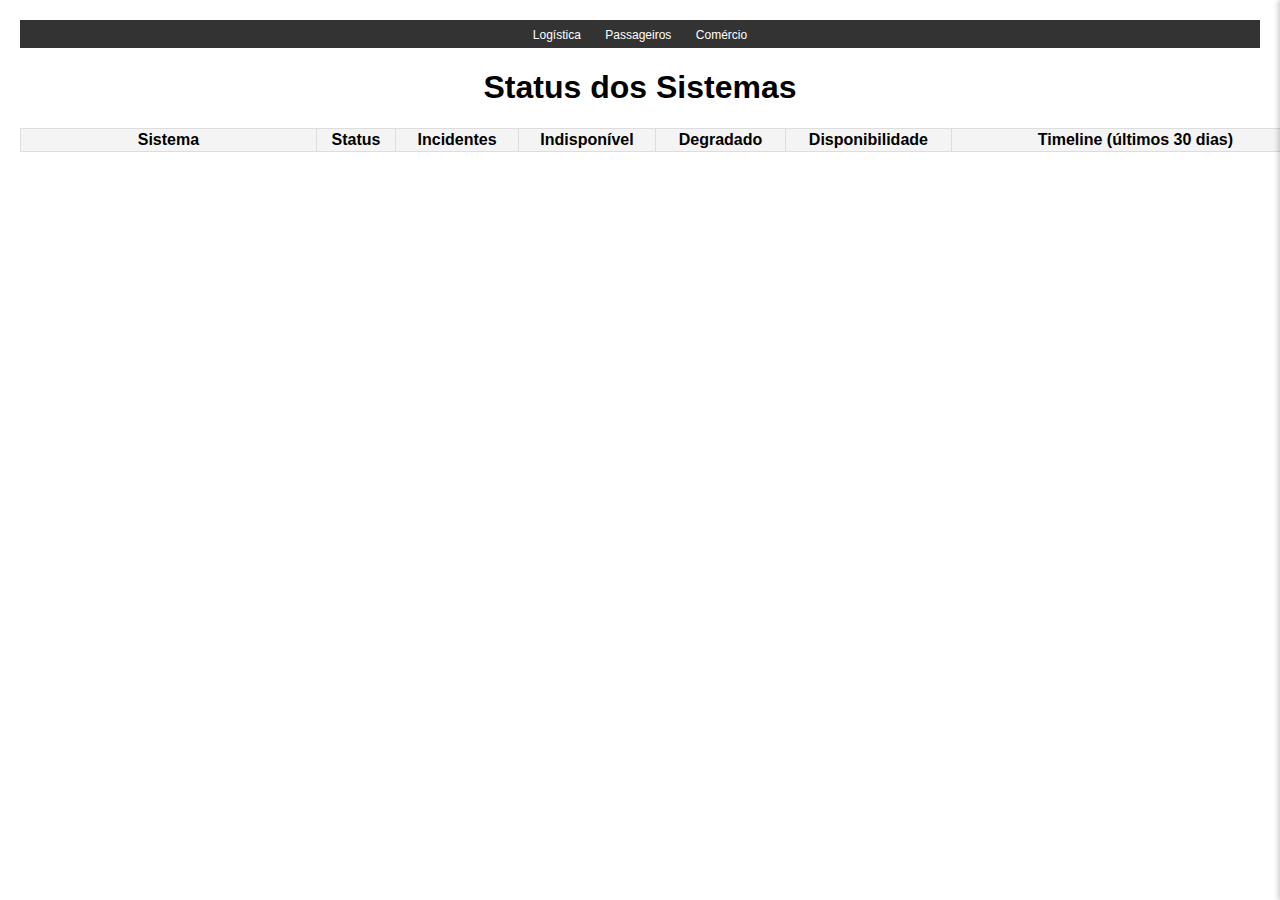
==== index.html @ 4e884560 "Add files via upload" ====
<!DOCTYPE html>
<html lang="pt-BR">
<head>
  <meta charset="UTF-8">
  <meta name="viewport" content="width=device-width, initial-scale=1.0">
  <title>Status dos Sistemas</title>
  <style>
    .top-bar {
    background-color: #333; /* Cor da barra */
    padding: 5px 0;
    text-align: center;
}

.top-bar a {
    color: white;
    font-size: 12px; /* Fonte pequena */
    text-decoration: none;
    margin: 0 10px; /* Espaço entre os links */
}

.top-bar a:hover {
    text-decoration: underline;
}
    body {
      font-family: Arial, sans-serif;
      margin: 20px;
      overflow-x: hidden;
    }
    h1 {
      text-align: center;
    }
    table {
      width: 1300px; /* Aumentei a largura da tabela para acomodar as novas colunas */
      border-collapse: collapse;
      table-layout: fixed;
      margin:auto;
    }
    th, td {
      padding: 2px;
      border: 1px solid #ddd;
      text-align: center;
      word-wrap: break-word;
    }
    .status {
      width: 40px;
    }
    th {
      background-color: #f4f4f4;
      cursor: pointer;
    }
    .ok {
      background-color: #02b902;
      color: #ffffff;
      cursor: pointer;
    }
    .indisponivel {
      background-color: #fb2c39;
      color: #ffffff;
      cursor: pointer;
    }
    .degradado {
      background-color: #fb632c;
      color: #ffffff;
      cursor: pointer;
    }
    .informacao {
      background-color: #2196f3;
      color: #ffffff;
      cursor: pointer;
    }
    .timeline-container {
      display: flex;
      margin: 1px 0;
      overflow-x: auto;
      align-items: center;
      position: relative;
      /*height: 20px;*/
    }
    .timeline-block {
      width: 5px;
      height: 25px;
      margin-right: 1px;
  
    }
    .green {
      background-color: #02b902;
    }
    .orange {
      background-color: #fb632c;
    }
    .red {
      background-color: #fb2c39;
    }
    .blue {
      background-color: #2196f3;
    }
    .sidebar {
      position: fixed;
      top: 0;
      height: 100%;
      width: 400px;
      background-color: #fff;
      box-shadow: -2px 0 5px rgba(0, 0, 0, 0.2);
      overflow-y: auto;
      transition: transform 0.3s ease;
      z-index: 1000;
    }
    .timeline-sidebar {
      right: -400px;
    }
    .details-sidebar {
      right: -800px;
    }
    .timeline-sidebar.open {
      right: 0;
    }
    .details-sidebar.open {
      right: 400px;
    }
    .sidebar-header {
      padding: 15px;
      background-color: #f4f4f4;
      display: flex;
      justify-content: space-between;
      align-items: center;
      border-bottom: 1px solid #ddd;
    }
    .sidebar-header h2 {
      margin: 0;
      font-size: 18px;
    }
    .close-btn {
      background: none;
      border: none;
      font-size: 18px;
      cursor: pointer;
    }
    #timelineContent {
      list-style-type: none;
      margin: 0;
      padding: 20px;
    }
    .timeline-item {
      margin: 5px 0;
      padding: 5px;
      border-left: 8px solid;
      position: relative;
      cursor: pointer;
    }
    #eventDetails {
      padding: 20px;
    }
    .critical {
      border-left-color: #fb2c39;
    }
    .warning {
      border-left-color: #fb632c;
    }
    .information {
      border-left-color: #2196f3;
    }
  </style>
</head>
<body>
  <nav class="top-bar">
    <a href="/status/logistica/">Logística</a>
    <a href="/status/passageiros/">Passageiros</a>
    <a href="/status/comercio/">Comércio</a>
</nav>
  <h1>Status dos Sistemas</h1>
  <table>
    <thead>
      <tr>
        <th style="width: 200px;" onclick="sortTable(0)">Sistema</th>
        <th style="width: 50px;" onclick="sortTable(1)">Status</th>
        <th style="width: 80px;" onclick="sortTable(2)">Incidentes</th>
        <th style="width: 90px;" onclick="sortTable(3)">Indisponível</th>
        <th style="width: 85px;" onclick="sortTable(4)">Degradado</th>
        <th style="width: 110px;" onclick="sortTable(5)">Disponibilidade</th>
        <th style="width: 250px;">Timeline (últimos 30 dias)</th>
      </tr>
    </thead>
    <tbody id="statusTable">
      <!-- Dados serão carregados aqui -->
    </tbody>
  </table>

  <!-- Timeline Sidebar -->
  <div id="timelineSidebar" class="sidebar timeline-sidebar">
    <div class="sidebar-header">
      <h2 id="timelineTitle">Timeline</h2>
      <button class="close-btn" onclick="closeSidebar('timelineSidebar');closeSidebar('detailsSidebar')">×</button>
    </div>
    <ul id="timelineContent">
      <!-- Timeline será carregada aqui -->
    </ul>
  </div>

  <!-- Event Details Sidebar -->
  <div id="detailsSidebar" class="sidebar details-sidebar">
    <div class="sidebar-header">
      <h2>Detalhes do Evento</h2>
      <button class="close-btn" onclick="closeSidebar('detailsSidebar')">×</button>
    </div>
    <div id="eventDetails">
      <!-- Detalhes do evento serão carregados aqui -->
    </div>
  </div>

  <script>
    const startDate = new Date('2025-01-01T00:00:00'); // Data base para cálculo da disponibilidade

    async function fetchData() {
      const response = await fetch('data.json?v=' + Date.now());
      const timelineResponse = await fetch('timeline2.json?v=' + Date.now());
      const eventsResponse = await fetch('events.json?v=' + Date.now());
      const data = await response.json();
      const timelines = await timelineResponse.json();
      const events = await eventsResponse.json();
      const tableBody = document.getElementById('statusTable');

      tableBody.innerHTML = ''; // Limpa a tabela

      data.forEach((item, index) => {
        const row = document.createElement('tr');
        let statusText = 'OK';
        let statusClass = 'ok';

        if (item.incidente) {
          if (item.tipo === 'INDISPONÍVEL') {
            statusText = 'Indisponível';
            statusClass = 'indisponivel';
          } else if (item.tipo === 'DEGRADADO') {
            statusText = 'Degradado';
            statusClass = 'degradado';
          } else if (item.tipo === 'INFORMAÇÃO') {
            statusText = 'Informação';
            statusClass = 'informacao';
          }

          if (item.status === "Contornado") {
            statusText = `Contornado (${formatDate(new Date(item.Contorno))})`;
          }
        }

        // Calcula os valores para as novas colunas
        const sistemaEvents = events.filter(event => event.Sistema === item.sistema);
        const incidentCount = sistemaEvents.length;
        const unavailableTime = calculateTotalTime(sistemaEvents, 'INDISPONÍVEL');
        const degradedTime = calculateTotalTime(sistemaEvents, 'DEGRADADO');
        const availability = calculateAvailability(sistemaEvents);

        // Timeline Horizontal
        const timelineData = timelines[index]?.timeline || [];
        const timelineDiv = document.createElement('div');
        timelineDiv.classList.add('timeline-container');

        timelineData.forEach(block => {
          const div = document.createElement('div');
          div.classList.add('timeline-block', block);
          timelineDiv.appendChild(div);
        });

        row.innerHTML = `
          <td onclick="showTimeline('${item.sistema}');closeSidebar('detailsSidebar')">${item.sistema}</td>
          <td style="text-align: center; vertical-align: middle;" onclick="showTimeline('${item.sistema}');closeSidebar('detailsSidebar')">
            <img src="${getStatusIcon(statusClass)}" alt="${statusClass}" style="width: 24px; height: 24px;">
          </td>
          <td onclick="showTimeline('${item.sistema}');closeSidebar('detailsSidebar')">${incidentCount}</td>
          <td onclick="showTimeline('${item.sistema}');closeSidebar('detailsSidebar')">${unavailableTime} min</td>
          <td onclick="showTimeline('${item.sistema}');closeSidebar('detailsSidebar')">${degradedTime} min</td>
          <td onclick="showTimeline('${item.sistema}');closeSidebar('detailsSidebar')">${availability}%</td>
        `;
        const timelineCell = document.createElement('td');
        timelineCell.appendChild(timelineDiv);
        row.appendChild(timelineCell);

        tableBody.appendChild(row);
      });

      sortTable(0);
    }

    function sortTable(columnIndex) {
      const table = document.getElementById('statusTable');
      const rows = Array.from(table.querySelectorAll('tr'));

      rows.sort((a, b) => {
        const aValue = a.cells[columnIndex].textContent.trim();
        const bValue = b.cells[columnIndex].textContent.trim();

        if (columnIndex === 2 || columnIndex === 3 || columnIndex === 4 || columnIndex === 5) {
          // Ordenação numérica para colunas de números
          return parseFloat(aValue) - parseFloat(bValue);
        } else {
          // Ordenação alfabética para outras colunas
          return aValue.localeCompare(bValue);
        }
      });

      // Limpa a tabela e adiciona as linhas ordenadas
      table.innerHTML = '';
      rows.forEach(row => table.appendChild(row));
    }

    function calculateTotalTime(events, type) {
      let totalTime = 0;
      events.forEach(event => {
        if (event.Tipo === type) {
          const inicio = convertExcelDate(event.Inicio);
          const contorno = event.Contorno ? convertExcelDate(event.Contorno) : new Date();
          const fim = event.Fim ? convertExcelDate(event.Fim) : new Date();

          if (contorno < fim) {
            const diffInMs = contorno - inicio;
            const diffInMinutes = diffInMs / (1000 * 60);
            totalTime += diffInMinutes;
          } else {
            const diffInMs = fim - inicio;
            const diffInMinutes = diffInMs / (1000 * 60);
            totalTime += diffInMinutes;
          }
        }
      });
      return Math.round(totalTime);
    }

    function calculateAvailability(events) {
      const totalTime = new Date() - startDate;
      let unavailableTime = 0;

      events.forEach(event => {
        if (event.Tipo === 'INDISPONÍVEL' || event.Tipo === 'DEGRADADO') {
          const inicio = convertExcelDate(event.Inicio);
          const fim = event.Fim ? convertExcelDate(event.Fim) : new Date();
          const contorno = event.Contorno ? convertExcelDate(event.Contorno) : new Date();
          if (contorno < fim){
            unavailableTime += (contorno - inicio);
          } else {
            unavailableTime += (fim - inicio);
          }
        }
      });

      const availability = ((totalTime - unavailableTime) / totalTime) * 100;
      return availability.toFixed(2);
    }

    async function showTimeline(sistema) {
      const timelineSidebar = document.getElementById('timelineSidebar');
      const timelineContent = document.getElementById('timelineContent');
      const timelineTitle = document.getElementById('timelineTitle');

      timelineTitle.textContent = `Timeline: ${sistema}`;
      timelineContent.innerHTML = ''; // Limpa o conteúdo anterior

      const response = await fetch('events.json?v=' + Date.now());
      const events = await response.json();
      const filteredEvents = events.filter(event => event.Sistema === sistema);

      if (filteredEvents.length === 0) {
        timelineContent.innerHTML = '<li>Nenhum evento encontrado para este sistema.</li>';
      } else {
        filteredEvents.forEach(event => {
          const inicio = convertExcelDate(event.Inicio);
          const fim = event.Fim ? convertExcelDate(event.Fim) : null;
          const contorno = event.Contorno ? convertExcelDate(event.Contorno) : null;
          const duration = calculateDuration(inicio, contorno || fim);

          const item = document.createElement('li');
          item.classList.add(
            'timeline-item',
            event.Tipo === 'INDISPONÍVEL' ? 'critical' : 
            event.Tipo === 'DEGRADADO' ? 'warning' : 
            'information'
          );
          item.innerHTML = `
            <strong>Início:</strong> ${formatDate(inicio)}<br>
            ${contorno ? `<strong>Contorno:</strong> ${formatDate(contorno)}<br>` : ''}
            ${fim ? `<strong>Fim:</strong> ${formatDate(fim)}<br>` : ''}
            <strong>Tempo:</strong> ${duration}<br>
          `;
          item.onclick = () => showEventDetails(event);
          timelineContent.appendChild(item);
        });
      }

      timelineSidebar.classList.add('open');
    }

    function showEventDetails(event) {
      const detailsSidebar = document.getElementById('detailsSidebar');
      const eventDetails = document.getElementById('eventDetails');

      const inicio = convertExcelDate(event.Inicio);
      const fim = event.Fim ? convertExcelDate(event.Fim) : null;
      const contorno = event.Contorno ? convertExcelDate(event.Contorno) : null;

      eventDetails.innerHTML = `
        <p><strong>Sistema:</strong> ${event.Sistema}</p>
        <p><strong>Tipo:</strong> ${event.Tipo}</p>
        <p><strong>Início:</strong> ${formatDate(inicio)}</p>
        ${contorno ? `<p><strong>Contorno:</strong> ${formatDate(contorno)}</p>` : ''}
        ${fim ? `<p><strong>Fim:</strong> ${formatDate(fim)}</p>` : ''}
        <p><strong>Sintoma:</strong> ${event['Sintoma'] || 'N/A'}</p>
        <p><strong>Diagnóstico Inicial:</strong> ${event['Diagnóstico Inicial'] || 'N/A'}</p>
        <p><strong>Ação Contorno:</strong> ${event['Ação Contorno'] || 'N/A'}</p>
        <p><strong>Causa Raiz:</strong> ${event['Causa Raiz'] || 'N/A'}</p>
        <p><strong>Status:</strong> ${event.Status}</p>
      `;

      detailsSidebar.classList.add('open');
    }

    function closeSidebar(id) {
      document.getElementById(id).classList.remove('open');
    }

    function convertExcelDate(dateString) {
      if (!dateString) return null;

      const [datePart, timePart] = dateString.split(' ');
      const [day, month, year] = datePart.split('/');
      const [hours, minutes, seconds] = timePart.split(':');

      return new Date(year, month - 1, day, hours, minutes, seconds);
    }

    function formatDate(date) {
      if (!date) return 'N/A';
      return date.toLocaleString('pt-BR', { dateStyle: 'short', timeStyle: 'short' });
    }

    function calculateDuration(start, end) {
      if (!start || !end) return 'Em andamento';
      const durationMs = end - start;
      const hours = Math.floor(durationMs / (1000 * 60 * 60));
      const minutes = Math.floor((durationMs % (1000 * 60 * 60)) / (1000 * 60));
      return `${hours}h ${minutes}min`;
    }

    function getStatusIcon(statusClass) {
      switch (statusClass) {
        case 'ok':
          return 'icon/check.png';
        case 'degradado':
          return 'icon/caution.png';
        case 'indisponivel':
          return 'icon/alert.png';
        case 'informacao':
          return 'icon/information.png';
        default:
          return 'icon/default.png';
      }
    }

    fetchData();
  </script>
</body>
</html>
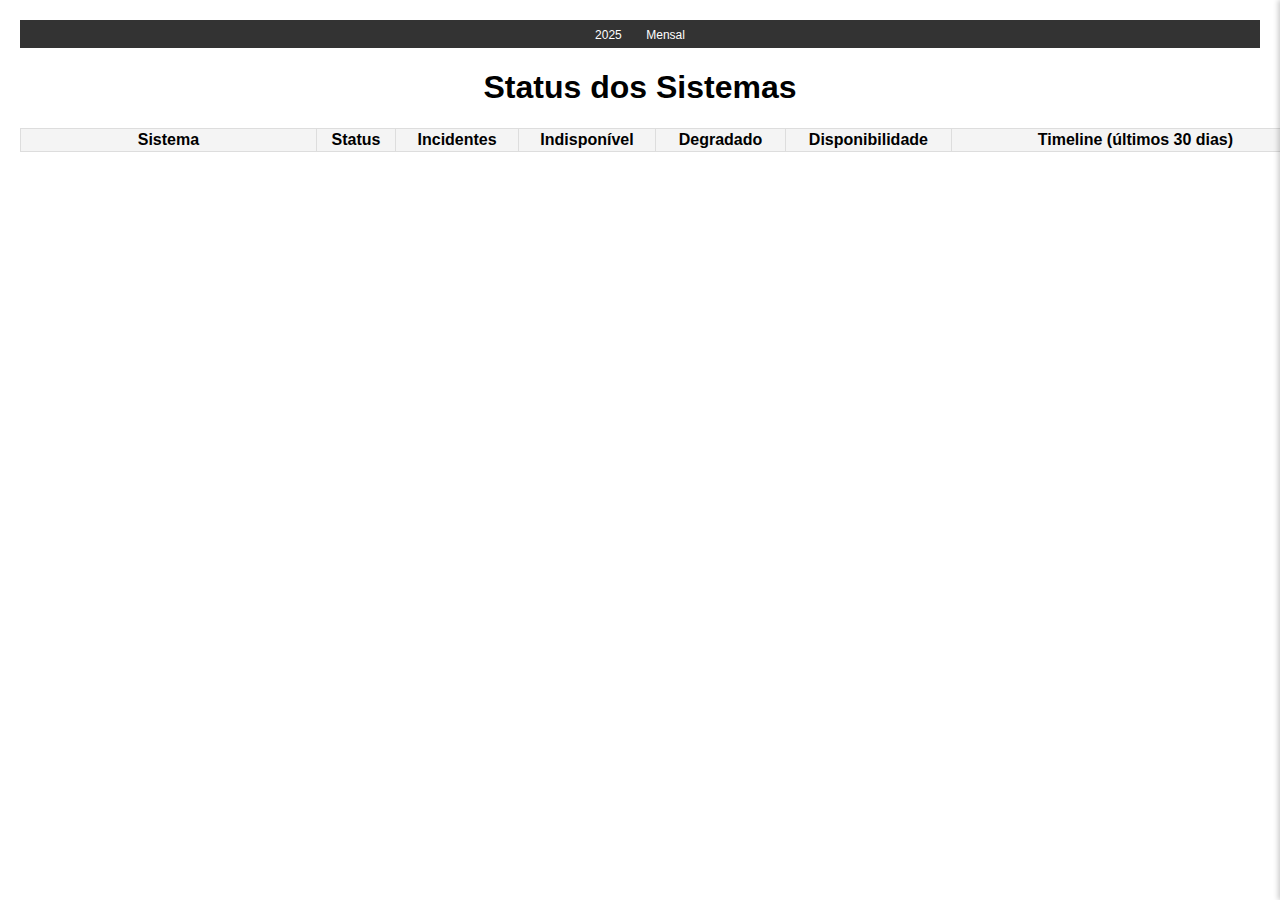
==== commit 3c30becb: "mudança dos links do topo" ====
--- a/index.html
+++ b/index.html
@@ -163,9 +163,8 @@
 </head>
 <body>
   <nav class="top-bar">
-    <a href="/status/logistica/">Logística</a>
-    <a href="/status/passageiros/">Passageiros</a>
-    <a href="/status/comercio/">Comércio</a>
+    <a href="index.html">2025</a>
+    <a href="mesames.html">Mensal</a>
 </nav>
   <h1>Status dos Sistemas</h1>
   <table>
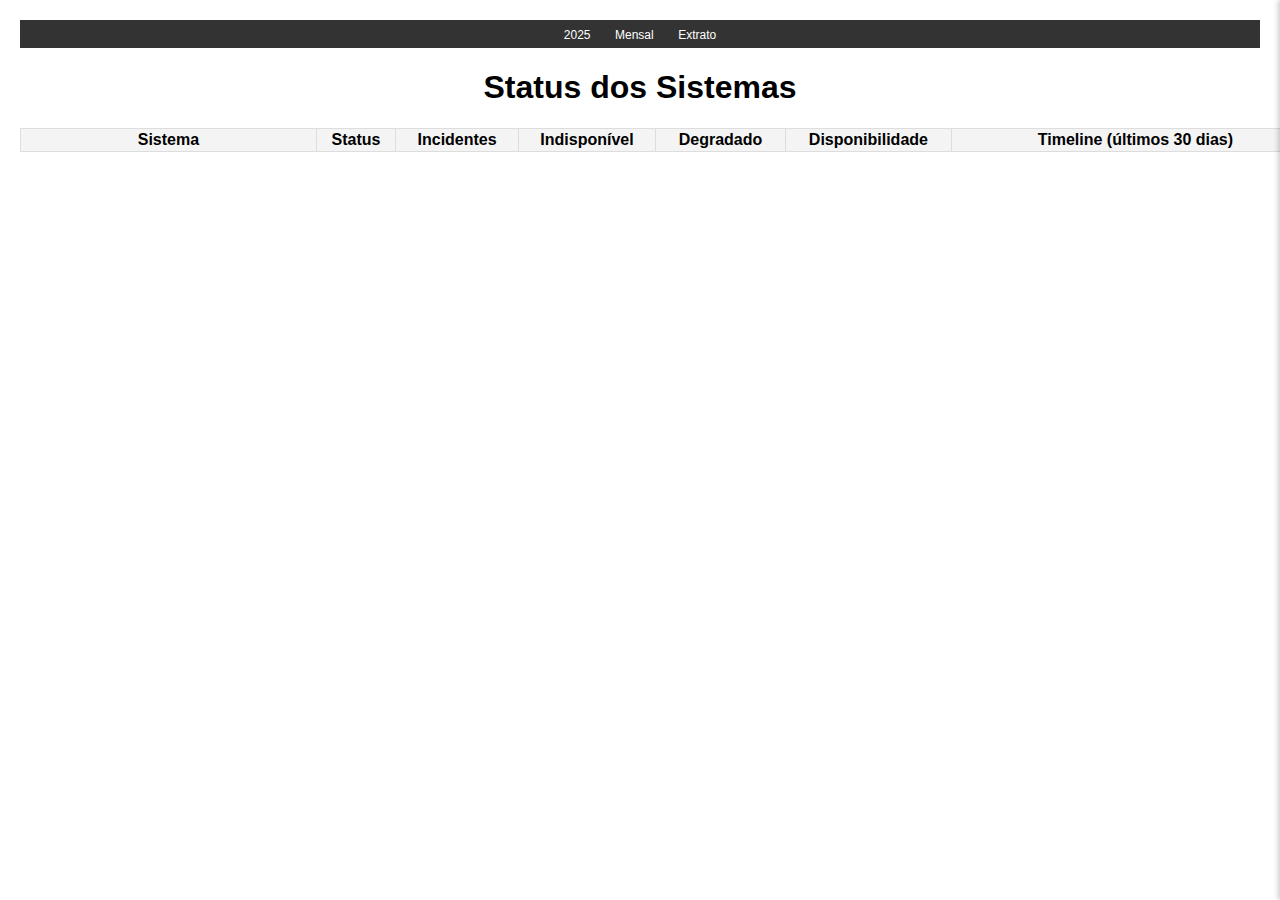
==== commit cddfb955: "eqw" ====
--- a/index.html
+++ b/index.html
@@ -165,6 +165,7 @@
   <nav class="top-bar">
     <a href="index.html">2025</a>
     <a href="mesames.html">Mensal</a>
+    <a href="extrato.html">Extrato</a>
 </nav>
   <h1>Status dos Sistemas</h1>
   <table>
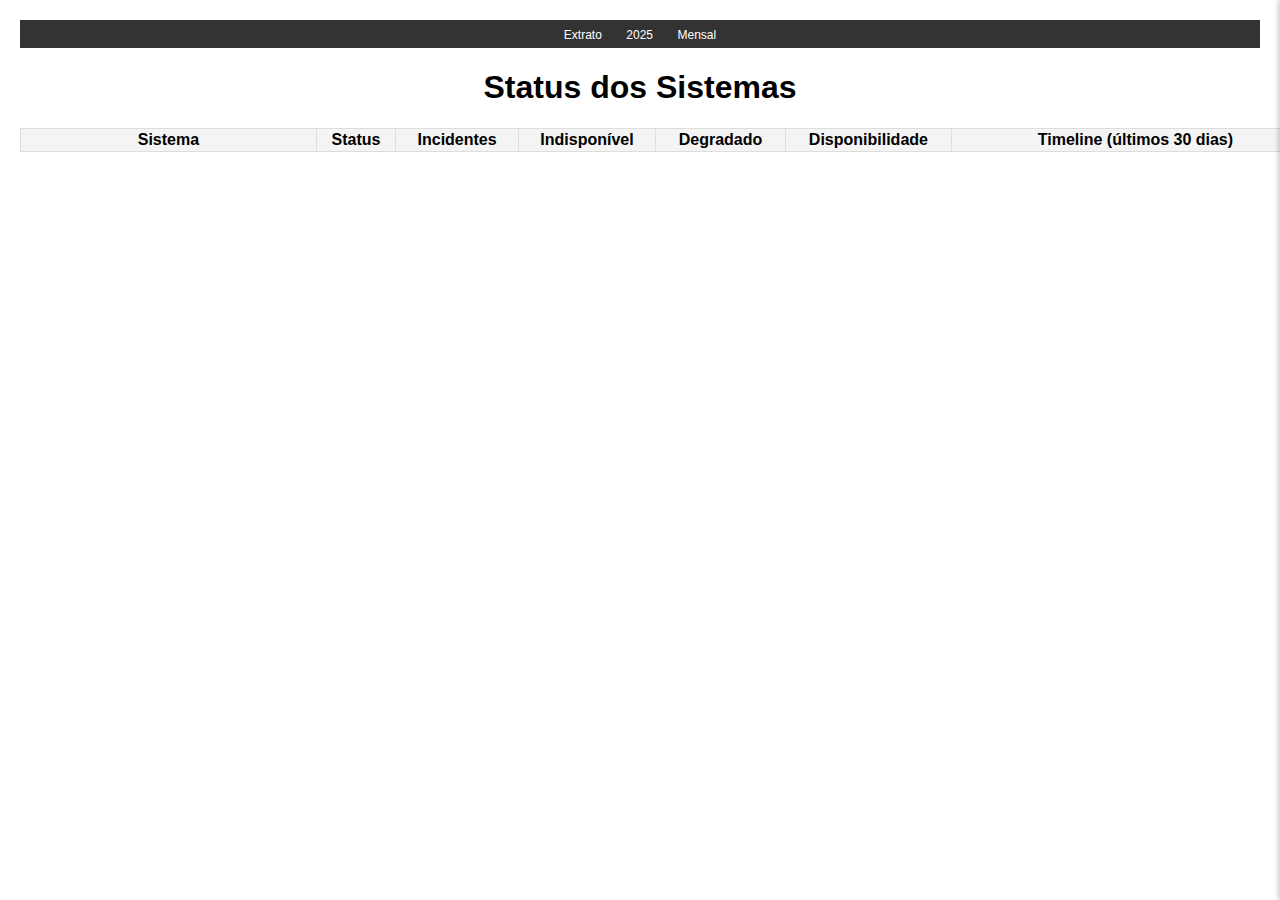
==== commit 297fd4c9: "dd" ====
--- a/index.html
+++ b/index.html
@@ -163,9 +163,9 @@
 </head>
 <body>
   <nav class="top-bar">
+    <a href="extrato.html">Extrato</a>
     <a href="index.html">2025</a>
     <a href="mesames.html">Mensal</a>
-    <a href="extrato.html">Extrato</a>
 </nav>
   <h1>Status dos Sistemas</h1>
   <table>
